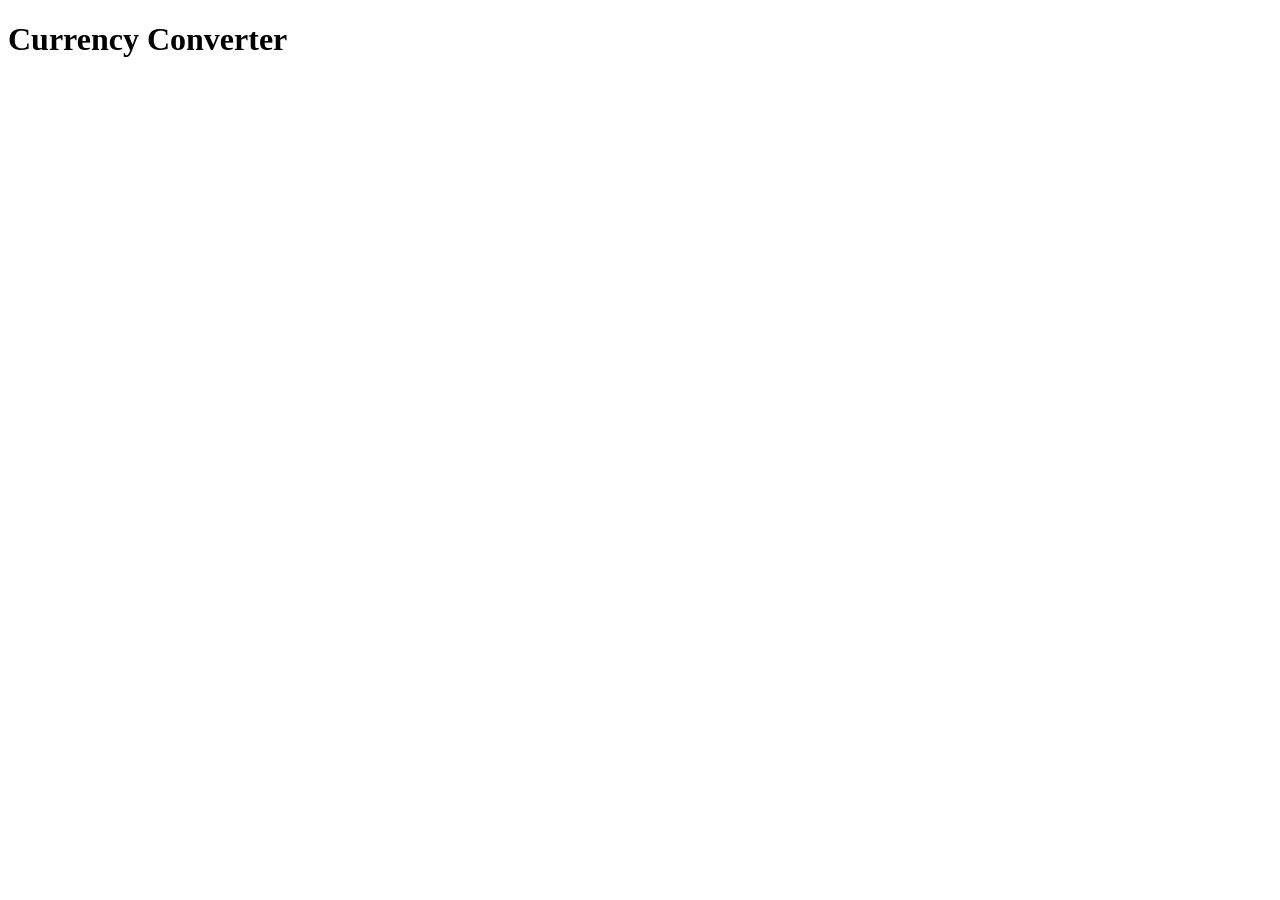
==== day19/index.html @ 58142d23 "Currency Converter" ====
<!DOCTYPE html>
<html lang="en">
<head>
    <meta charset="UTF-8">
    <meta name="viewport" content="width=device-width, initial-scale=1.0">
    <title>Currency Converter</title>
    <link rel="stylesheet" href="style.css">
</head>
<body>
    <div class="converter-card">
        <h1>Currency Converter</h1>

        <div></div>
    </div>
</body>
</html>
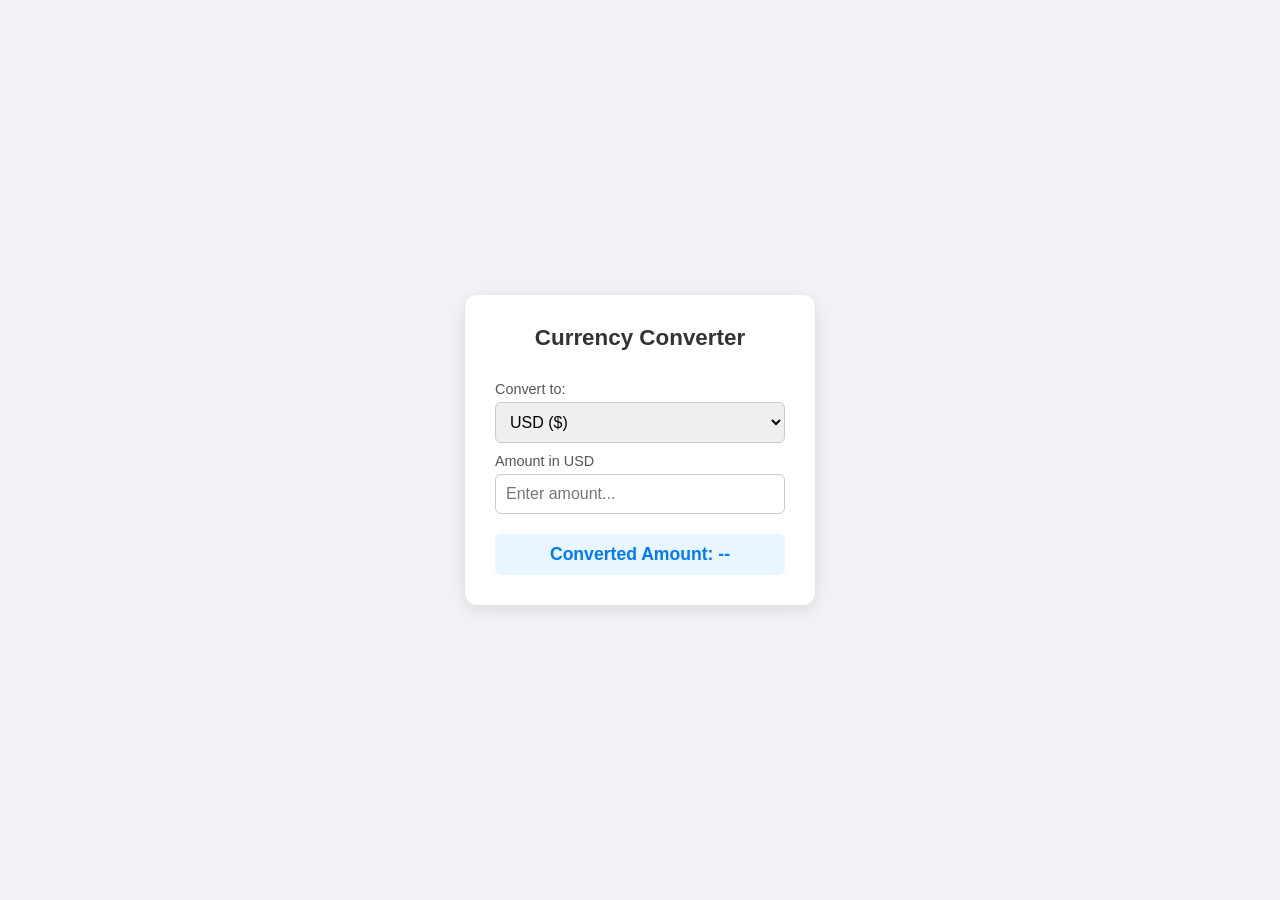
==== commit b47fd1ea: "Currency Converter" ====
--- a/day19/index.html
+++ b/day19/index.html
@@ -9,8 +9,21 @@
 <body>
     <div class="converter-card">
         <h1>Currency Converter</h1>
+        <div class="input-group">
+            <label for="currency">Convert to:</label>
+            <select name="currency" id="currency">
+                <option value="USD">USD ($)</option>
+                <option value="EUR">EUR (€)</option>
+                <option value="GBP">GBP (£)</option>
+                <option value="NGN">NGN (₦)</option>
+            </select>
 
-        <div></div>
+            <label for="amount">Amount in USD</label>
+            <input type="number" id="amount" placeholder="Enter amount...">
+
+            <p id="result">Converted Amount: --</p>
+        </div>
     </div>
+    <script src="script.js"></script>
 </body>
 </html>
--- a/day19/style.css
+++ b/day19/style.css
@@ -0,0 +1,65 @@
+* {
+    box-sizing: border-box;
+    margin: 0;
+    padding: 0;
+    font-family: 'Segoe UI', Tahoma, Verdana, sans-serif;
+}
+
+body {
+    background-color: #f0f2f5;
+    display: flex;
+    justify-content: center;
+    align-items: center;
+    height: 100vh;
+}
+
+.converter-card {
+    background: #ffffff;
+    padding: 30px;
+    border-radius: 12px;
+    box-shadow: 0 4px 15px rgba(0, 0, 0, 0.1);
+    width: 350px;
+}
+
+h1 {
+    font-size: 1.4rem;
+    color: #333;
+    margin-bottom: 20px;
+    text-align: center;
+}
+
+.input-group {
+    display: flex;
+    flex-direction: column;
+}
+
+label {
+    font-size: 0.9rem;
+    color: #555;
+    margin-bottom: 5px;
+    margin-top: 10px;
+}
+
+select, input {
+    padding: 10px;
+    border: 1px solid #ccc;
+    border-radius: 6px;
+    font-size: 1rem;
+    outline: none;
+    transition: border-color 0.3s;
+}
+
+select:focus, input:focus {
+    border-color: #007bff;
+}
+
+#result {
+    margin-top: 20px;
+    font-size: 1.1rem;
+    font-weight: bold;
+    color: #007bff;
+    text-align: center;
+    background: #e9f5ff;
+    padding: 10px;
+    border-radius: 6px;
+}
